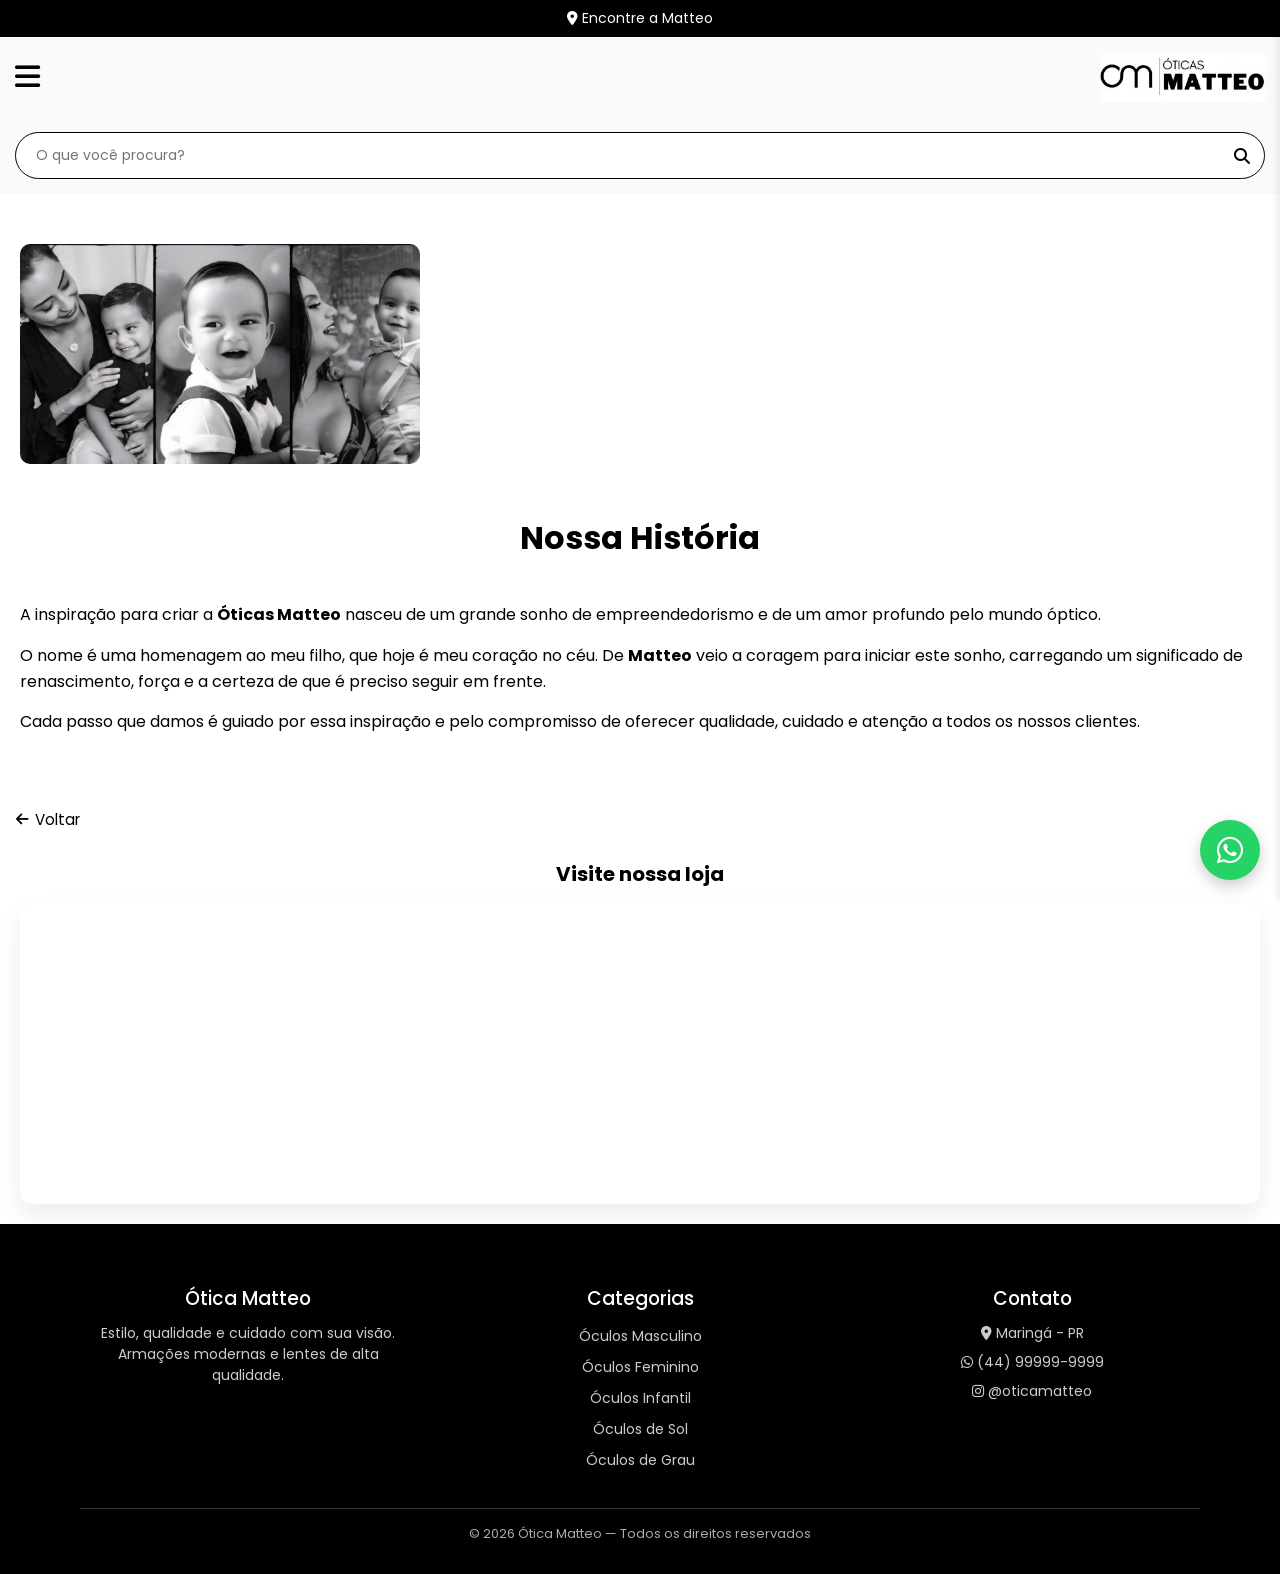
==== nossahistoria/historia.html @ 3b93044a "Add files via upload" ====
<!DOCTYPE html>
<html lang="pt-br">
<head>
<meta charset="UTF-8">
<meta name="viewport" content="width=device-width, initial-scale=1.0">

<title>Ótica Matteo</title>

<link rel="stylesheet" href="../style.css">
<link rel="stylesheet" href="../media.css">





<link href="https://fonts.googleapis.com/css2?family=Poppins:wght@300;400;500;600&display=swap" rel="stylesheet">

<link rel="stylesheet" href="https://cdnjs.cloudflare.com/ajax/libs/font-awesome/6.5.0/css/all.min.css">

</head>

<body>

<!-- BARRA SUPERIOR -->

<a href="https://maps.app.goo.gl/TD82NVFX31u2WrRb9" target="_blank" class="topbar-link">

    <div class="topbar">
    
    <i class="fa-solid fa-location-dot"></i>
    
    <span>Encontre a Matteo</span>
    
    </div>
    
    </a>


<!-- HEADER -->

<header>

    <div class="menu-hamburguer">
        <i class="fa-solid fa-bars"></i>
      </div>
    
      <nav class="menu-lateral">
        <div class="menu-logo">
            <a href="../index.html">
              <img src="../imagens/logomatteo.jpeg" alt="Ótica Matteo" />
            </a>
          </div>
        <ul>
          <li><a href="../index.html">Ínicio</a></li>
          <li><a href="../#contato">Contato</a></li>
          <li><a href="../#promo">Promoções</a></li>
          <li><a href="../#categoria">Categorias</a></li>
          <li><a href="#categoria">Infantil</a></li>
          <li><a href="#categoria">Masculino</a></li>
          <li><a href="#categoria">Feminino</a></li>
          <p><i class="fa-brands fa-instagram"></i> @oticamatteo</p>
        </ul>
      </nav>


<div class="logo">
    <a href="../index.html">
      <img src="../imagens/logomatteo.jpeg" alt="Ótica Matteo" />
    </a>
  </div>



</header>


<!-- BUSCA -->

<section class="busca">

<input type="text" placeholder="O que você procura?">

<i class="fa-solid fa-magnifying-glass"></i>

</section>

<section id="historia">
    <div class="container historia-container">

       

      <div class="historia-imagem">
        <img src="../imagens/historiamatteo.jpg" alt="História da Ótica Matteo">
      </div>
      <div class="historia-texto">
        <h2>Nossa História</h2>
        <p>
          A inspiração para criar a <strong>Óticas Matteo</strong> nasceu de um grande sonho de empreendedorismo e de um amor profundo pelo mundo óptico.
        </p>
        <p>
          O nome é uma homenagem ao meu filho, que hoje é meu coração no céu. De <strong>Matteo</strong> veio a coragem para iniciar este sonho, carregando um significado de renascimento, força e a certeza de que é preciso seguir em frente.
        </p>
        <p>
          Cada passo que damos é guiado por essa inspiração e pelo compromisso de oferecer qualidade, cuidado e atenção a todos os nossos clientes.
        </p>
      </div>
    </div>

       <!-- Botão voltar -->
       <a href="../index.html" class="botao-voltar-suave">
        <i class="fa-solid fa-arrow-left"></i> Voltar
      </a>
  </section>
  


  <section class="mapa">

        <h2>Visite nossa loja</h2>
        
        <div class="mapa-container">
        
        <iframe 
        src="https://maps.app.goo.gl/TD82NVFX31u2WrRb9"
        loading="lazy"
        referrerpolicy="no-referrer-when-downgrade">
        </iframe>
        
        </div>
        
        </section>  


<a href="https://wa.me/5544999999999" class="whatsapp" target="_blank">
    <i class="fa-brands fa-whatsapp"></i>
    </a>



<footer class="footer">

<div class="footer-container">

<div class="footer-col">

<h3>Ótica Matteo</h3>

<p>Estilo, qualidade e cuidado com sua visão.  
Armações modernas e lentes de alta qualidade.</p>

</div>

<div class="footer-col">

<h3>Categorias</h3>

<ul>

<li><a href="#">Óculos Masculino</a></li>
<li><a href="#">Óculos Feminino</a></li>
<li><a href="#">Óculos Infantil</a></li>
<li><a href="#">Óculos de Sol</a></li>
<li><a href="#">Óculos de Grau</a></li>

</ul>

</div>

<div class="footer-col">

<h3>Contato</h3>

<p><i class="fa-solid fa-location-dot"></i> Maringá - PR</p>

<p><i class="fa-brands fa-whatsapp"></i> (44) 99999-9999</p>

<p><i class="fa-brands fa-instagram"></i> @oticamatteo</p>

</div>

</div>

<div class="footer-bottom">

<p>© 2026 Ótica Matteo — Todos os direitos reservados</p>

</div>

<script src="../script.js" defer></script>

</footer>
---- style.css ----
*{
    margin:0;
    padding:0;
    box-sizing:border-box;
    font-family:'Poppins', sans-serif;
    }

    :root{

        --cor-principal:#312216;      /* rosa salmão moderno */
        --cor-secundaria:#000000;     /* rosa claro elegante */
        --cor-destaque:#ffffff;       /* destaque promoções */
        
        --cor-fundo:#fafafa;          /* fundo suave feminino */
        --cor-card:#ffffff;           /* cards */
        
        --cor-texto:#020202;          /* texto principal */
        --cor-texto-suave:#6b6b6b;    /* texto secundário */
        
        --sombra-suave:0 10px 25px rgba(0,0,0,0.08);
        
        }
    
    /* TOPBAR */
    
    .topbar{
    
    background: var(--cor-secundaria);
    
    color:white;
    
    text-align:center;
    
    padding:8px;
    
    font-size:14px;
    
      

    }

    .topbar-link{

        text-decoration:none;
        color:inherit;
        
        }

        .logo img {
            height:40px; /* menor em mobile */
            
          }
          
    
    /* HEADER */
    
    header{
    
    display:flex;
    
    align-items:center;
    
    justify-content:space-between;
    
    padding:15px;
    
    background:var(--cor-fundo);
    
    color:var(--cor-texto);

    
    
    }

    /* Menu lateral */
    .menu-logo {
        text-align: center;
        padding: 20px 0;
        border-bottom: 1px solid rgba(0,0,0,0.1); /* opcional, separa a logo dos links */
      }
      
      .menu-logo img {
        max-width: 150px; /* ajusta o tamanho da logo dentro do menu */
        height: auto;
        display: inline-block;
      }

.menu-lateral {
    position: fixed;
    top: 0;
    right: -250px;
    width: 250px;
    height: 100%;
    background-color: #fff;
    box-shadow: -2px 0 8px rgba(0,0,0,0.1);
    transition: right 0.3s ease;
    z-index: 999;
    padding-top: 60px;
  }
  
  .menu-lateral ul {
    list-style: none;
    padding: 0 20px;
  }
  
  .menu-lateral ul li {
    margin: 20px 0;
  }
  
  .menu-lateral ul li a {
    text-decoration: none;
    color: #000;
    font-weight: 500;
    font-size: 1rem;
    transition: color 0.3s;
  }
  
  .menu-lateral ul li a:hover {
    color: #b8b8b8d0;
  }
  
  /* Ícone hambúrguer */
  .menu-hamburguer {
    font-size: 1.8rem;
    cursor: pointer;
    display: inline-block;
    z-index: 1000;
    transition: transform 0.3s ease;
  }
  
  /* Ícone X */
  .menu-hamburguer.ativo i {
    transform: rotate(90deg); /* efeito simples de rotação */
  }
  
  /* Menu aberto */
  .menu-lateral.ativo {
    right: 0;
  }
  
  /* Escurecer fundo quando menu aberto */
  body.menu-aberto::after {
    content: '';
    position: fixed;
    top: 0; left: 0;
    width: 100%;
    height:100%;
    background: rgba(0,0,0,0.2);
    z-index: 998;
  }
    
    .logo{
    
    font-size:20px;
    
    font-weight:600;
    
    }
    
    
    /* BUSCA */
    
    .busca{
    
    background: var(--cor-fundo);
    
    padding:15px;
    
    position:relative;
    
    }
    
    .busca input{
    
    width:100%;
    
    padding:12px 45px 12px 20px;
    
    border:1px solid var(--cor-secundaria);
    
    border-radius:25px;
    
    font-size:14px;
    
    }
    
    .busca i{
    
    position:absolute;
    
    right:30px;
    
    top:50%;
    
    transform:translateY(-50%);
    
    color:var(--cor-secundaria);
    
    }
    
    /* BANNER */
    
    .banner{
        width:100%;
        padding:10px;
        }
    

    .carousel{
        position:relative;
        width:100%;
        overflow:hidden;
        }
        
        /* slides */
        
        .slide{
        position:absolute;
        width:100%;
        opacity:0;
        transition:opacity .3s ease;
        }
        
        .slide.active{
        opacity:1;
        position:relative;
        }
        
        .slide img{
        width:100%;
        border-radius:12px;
        }
        
        /* setas */
        
        .seta{
        position:absolute;
        top:50%;
        transform:translateY(-50%);
        background:white;
        border:none;
        width:35px;
        height:35px;
        border-radius:50%;
        cursor:pointer;
        box-shadow:0 3px 10px rgba(0,0,0,0.2);
        }
        
        .esquerda{
        left:10px;
        }
        
        .direita{
        right:10px;
        }
        
        /* bolinhas */
        
        .indicadores{
        display:flex;
        justify-content:center;
        margin-top:10px;
        gap:8px;
        }
        
        .dot{
        width:10px;
        height:10px;
        background:#ccc;
        border-radius:50%;
        cursor:pointer;
        }
        
        .dot.active{
        background:var(--cor-secundaria);
        }

        .categoria{

            padding:20px;
            
            }
            
            .categoria h2{
            
                text-align: center;
            font-size:18px;
            margin-bottom:15px;
            color:var(--cor-texto);
            
            }
            
            .produtos{
            
            display:flex;
            gap:15px;
            overflow-x:auto;
            scroll-snap-type:x mandatory;
            padding-bottom:10px 40px;
            scroll-behavior: smooth;
            -webkit-overflow-scrolling: touch;
            }
            
            .produtos::-webkit-scrollbar{
            
            display:none;
            
            }
            
            .produto{
            
            min-width:140px;
            background:var(--cor-card);
            border-radius:12px;
            box-shadow:var(--sombra-suave);
            padding:10px;
            text-align:center;
            scroll-snap-align:start;
            
            }
            
            .produto img{
            
            width:100%;
            border-radius:10px;
            
            }
            
            .produto p{
            
            font-size:13px;
            margin-top:8px;
            color:var(--cor-texto);
            
            }

            .carrossel-container{

                position:relative;
                
                }
                
                .seta-categoria{
                
                position:absolute;
                top:50%;
                transform:translateY(-50%);
                background:rgba(255, 255, 255, 0.171);
                border:none;
                width:35px;
                height:35px;
                border-radius:50%;
                box-shadow:0 3px 10px rgba(0,0,0,0.2);
                cursor:pointer;
                z-index:2;
                
                }
                
                .seta-categoria.esquerda{
                
                left:0;
                
                }
                
                .seta-categoria.direita{
                
                right:0;
                
                }

                .promo {

                   
                    padding: 20px;
                  

                }

                .promo img {
                    width: 80%;
                    border-radius: 10px;
                    
                }

                .promo-produto{

                    background:var(--cor-card);
                    border-radius:12px;
                    padding:15px;
                    box-shadow:var(--sombra-suave);
                    margin-bottom:15px;
                    text-align:center;
                    
                }

                .nome-produto{

                    font-size:14px;
                    margin-top:8px;
                    color:var(--cor-texto);
                    
                    }
                    
                    .preco{

                        font-size:26px;
                        font-weight:300;
                        color:var(--cor-secundaria);
                        letter-spacing:1px;
                        
                        }
                        

                        .moeda{

                            font-size:14px;
                            color:#888;
                            margin-right:3px;
                            
                            }
                            
                            .pix{
                            
                            font-size:11px;
                            color:#777;
                            font-weight:400;
                            margin-left:3px;
                            
                            }

                    .preco-antigo{

                        text-decoration:line-through;
                        font-size:13px;
                        color:#999;
                        
                        }

                .promo h1{

                    font-size:20px;
                    margin-bottom:20px;
                    text-align: center;
                    
                    }

                    .whatsapp{

                        text-decoration: none;
                        position:fixed;
                        bottom:20px;
                        right:20px;
                        background:#25D366;
                        color:white;
                        width:60px;
                        height:60px;
                        border-radius:50%;
                        display:flex;
                        align-items:center;
                        justify-content:center;
                        font-size:30px;
                        box-shadow:0 6px 15px rgba(0,0,0,0.2);
                        z-index:999;
                        
                        }
                        
                        .whatsapp:hover{
                        
                        transform:scale(1.08);
                        transition:0.3s;
                        
                        }

                       
                        .botao-voltar-suave {
                            display: inline-flex;
                            align-items: center;
                            gap: 6px;
                           
                            color: #000;                        /* texto preto suave */
                            padding: 8px 16px;
                            border-radius: 6px;
                            text-decoration: none;
                            font-weight: 400;
                            font-size: 0.95rem;
                            transition: all 0.3s ease;
                           
                          }
                          
                          .botao-voltar-suave:hover {
                            background-color: rgba(0,0,0,0.1);  /* leve destaque ao passar o mouse */
                            transform: translateY(-2px);        /* efeito sutil de “levantar” */
                          }
                          
                          .botao-voltar-suave i {
                            font-size: 0.9rem;
                          }
                        
                          
                          .historia-imagem img {
                            width: 100%;
                            max-width: 400px;  /* limita o tamanho máximo no mobile */
                            height: auto;       /* mantém proporção da imagem */
                            border-radius: 10px;
                            display: block;
                            margin: 0 auto;     /* centraliza no mobile */
                          }
                          
                            .historia-container {
                              flex-direction: column;
                              padding: 30px 15px;
                            }
                            .historia-texto h2 {
                              text-align: center;
                              padding: 20px;
                            }
                          

                        .mapa{

                            padding:20px;
                            text-align:center;
                            
                            }
                            
                            .mapa h2{
                            
                            margin-bottom:15px;
                            font-size:20px;
                            
                            }
                            
                            .mapa-container{
                            
                            width:100%;
                            height:300px;
                            border-radius:12px;
                            overflow:hidden;
                            box-shadow:var(--sombra-suave);
                            
                            }
                            
                            .mapa-container iframe{
                            
                            width:100%;
                            height:100%;
                            border:0;
                            
                            }



                            .instagram-link {
                                display: inline-flex;
                                align-items: center;
                                gap: 6px; /* espaço entre ícone e texto */
                                color: #000; /* preto */
                                border: 1px solid #000; /* borda fina preta */
                                padding: 4px 8px;
                                border-radius: 6px; /* cantos arredondados */
                                text-decoration: none;
                                font-weight: 500;
                                transition: all 0.3s ease;
                            }
                            
                            .instagram-link i {
                                font-size: 18px;
                            }
                            
                            .instagram-link:hover {
                                background-color: #000;
                                color: #fff;
                            }

                            .footer{

                                background:#000;
                                color:white;
                                padding:40px 20px 20px;
                                text-align: center;
                                
                                }
                                
                                .footer-container{
                                
                                display:flex;
                                flex-direction:column;
                                gap:30px;
                                
                                }
                                
                                .footer-col h3{
                                
                                margin-bottom:10px;
                                font-weight:500;
                                
                                }
                                
                                .footer-col p{
                                
                                font-size:14px;
                                color:#ccc;
                                margin-bottom:8px;
                                
                                }
                                
                                .footer-col ul{
                                
                                list-style:none;
                                
                                }
                                
                                .footer-col ul li{
                                
                                margin-bottom:6px;
                                
                                }
                                
                                .footer-col ul li a{
                                
                                text-decoration:none;
                                color:#ccc;
                                font-size:14px;
                                
                                }
                                
                                .footer-col ul li a:hover{
                                
                                color:white;
                                
                                }
                                
                                .footer-bottom{
                                
                                margin-top:30px;
                                border-top:1px solid #333;
                                padding-top:15px;
                                text-align:center;
                                font-size:13px;
                                color:#aaa;
                                
                                }
---- media.css ----
@media (min-width:768px){

    .logo img {
        height: 50px; /* ajusta conforme precisar */
        width: auto;  /* mantém proporção da imagem */
        display: block;
      }

    .banner{
    padding:20px;
    }
    
    .carousel{
    max-width:1200px;
    margin:auto;
    }
    
    .seta{
    width:45px;
    height:45px;
    }
    
    .dot{
    width:12px;
    height:12px;
    }

   
    .historia-container {
        display: flex;
        align-items: flex-start;
        gap: 30px;
        padding: 50px 20px;
        flex-wrap: wrap; /* importante para mobile */
      }
      
      .historia-imagem {
        flex: 1;
        min-width: 300px; /* garante que não fique muito pequena */
      }
      
      .historia-imagem img {
        width: 100%;
        border-radius: 10px; /* opcional, deixa mais elegante */
        object-fit: cover;
      }
      
      .historia-texto {
        flex: 2;
        min-width: 300px;
      }
      
      .historia-texto h2 {
        font-size: 2rem;
        margin-bottom: 20px;
      }
      
      .historia-texto p {
        font-size: 1rem;
        line-height: 1.6;
        margin-bottom: 15px;
      }


    .footer-container{

        flex-direction:row;
        justify-content:space-between;
        
        }
        
        .footer-col{
        
        width:30%;
        
        }
        
        .footer{
        
        padding:60px 80px 30px;
        
        }
    
    }
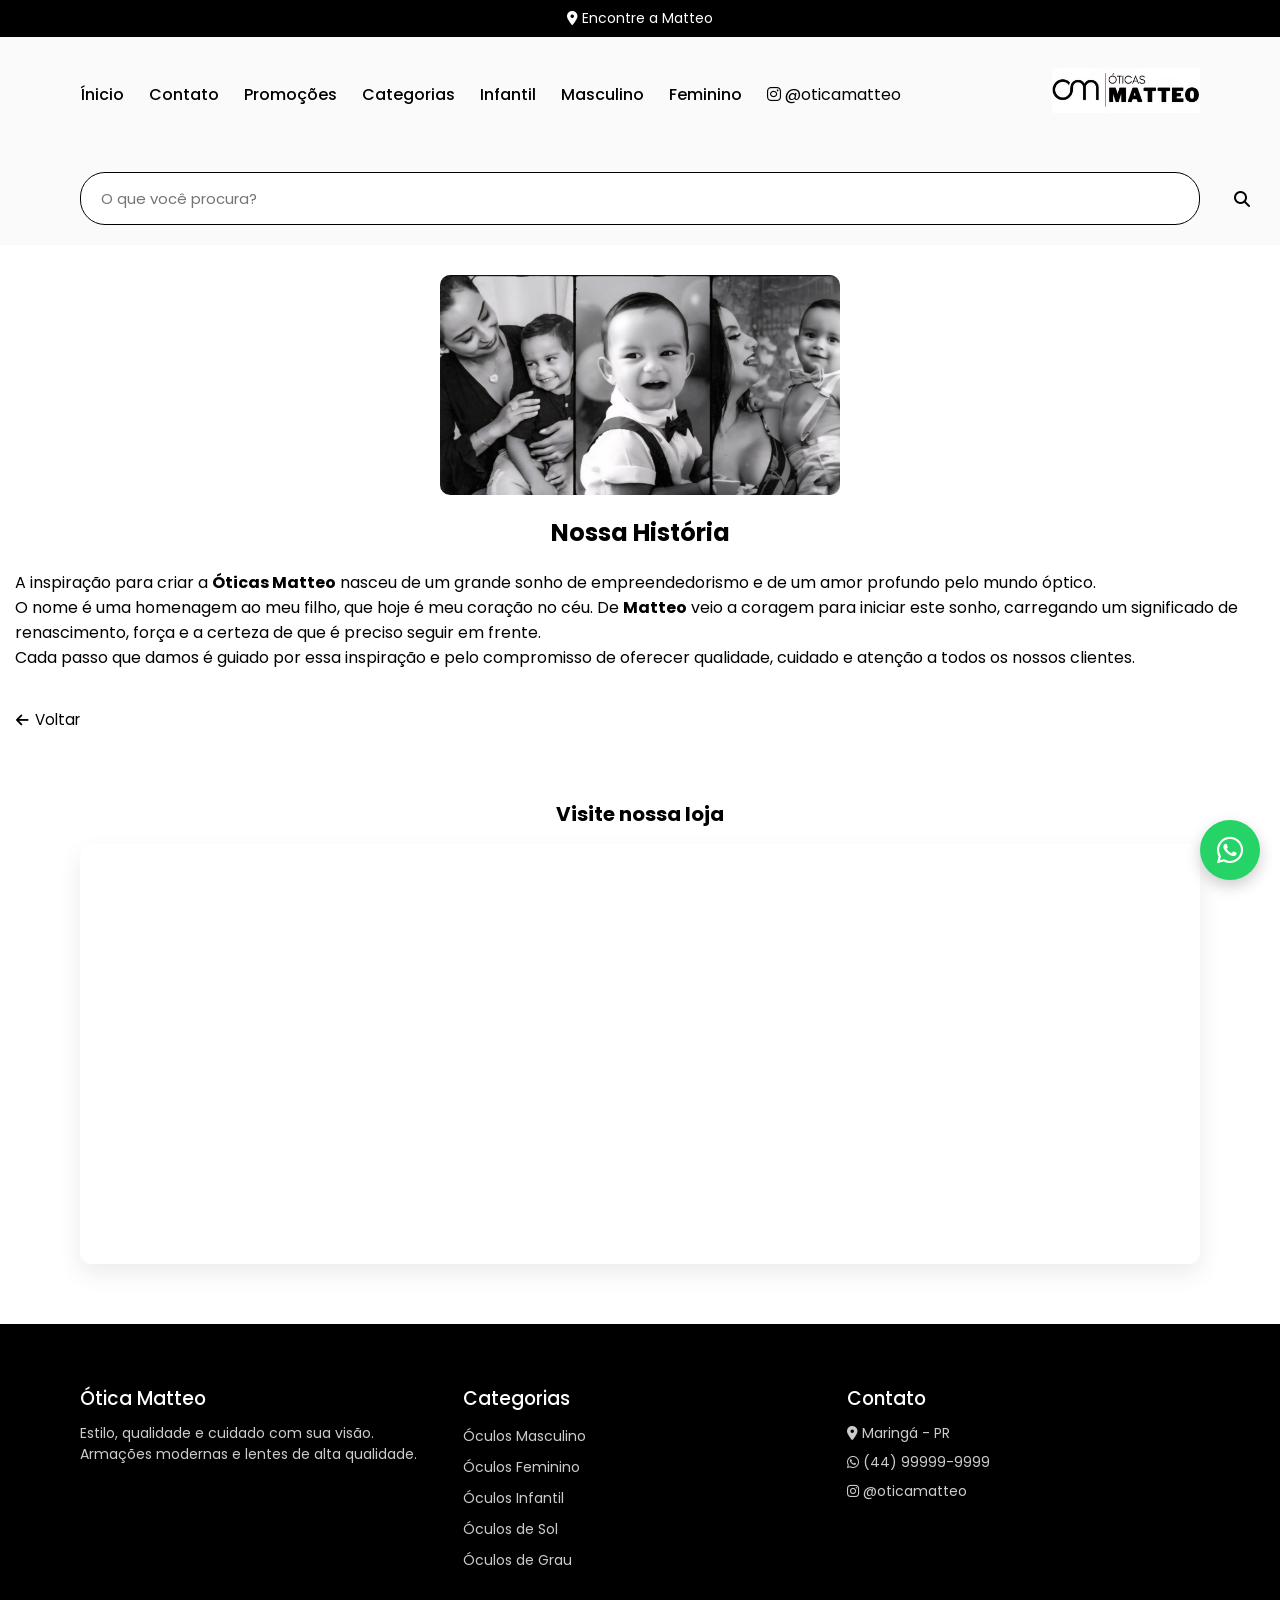
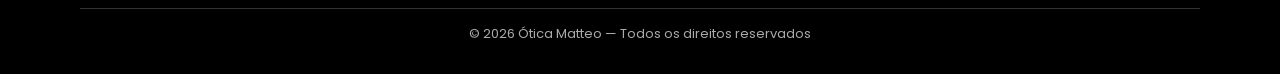
==== commit a74b9163: "Fix HTML structure and formatting issues" ====
--- a/nossahistoria/historia.html
+++ b/nossahistoria/historia.html
@@ -120,11 +120,7 @@
         
         <div class="mapa-container">
         
-        <iframe 
-        src="https://maps.app.goo.gl/TD82NVFX31u2WrRb9"
-        loading="lazy"
-        referrerpolicy="no-referrer-when-downgrade">
-        </iframe>
+       <iframe src="https://www.google.com/maps/embed?pb=!1m18!1m12!1m3!1d1830.8113087068557!2d-51.9170832!3d-23.401865800000003!2m3!1f0!2f0!3f0!3m2!1i1024!2i768!4f13.1!3m3!1m2!1s0x94ecd122eb02dc15%3A0xc73afa3e9b39a91d!2sR.%20Evaristo%20da%20Veiga%2C%201909%20-%20Jardim%20Alvorada!5e0!3m2!1spt-BR!2sbr!4v1772992357824!5m2!1spt-BR!2sbr" width="600" height="450" style="border:0;" allowfullscreen="" loading="lazy" referrerpolicy="no-referrer-when-downgrade"></iframe>
         
         </div>
         
@@ -194,3 +190,4 @@
 
 
 
+
--- a/media.css
+++ b/media.css
@@ -1,84 +1,255 @@
+/* ================================= */
+/* TABLET */
+/* ================================= */
+
 @media (min-width:768px){
 
-    .logo img {
-        height: 50px; /* ajusta conforme precisar */
-        width: auto;  /* mantém proporção da imagem */
-        display: block;
-      }
-
-    .banner{
-    padding:20px;
-    }
-    
-    .carousel{
+    /* ================= HEADER ================= */
+    
+    header{
+    display:flex;
+    align-items:center;
+    justify-content:space-between;
+    padding:15px 40px;
+    background:var(--cor-fundo);
     max-width:1200px;
     margin:auto;
     }
     
-    .seta{
-    width:45px;
-    height:45px;
-    }
-    
-    .dot{
-    width:12px;
-    height:12px;
+    /* esconder hamburguer */
+    
+    .menu-hamburguer{
+    display:none;
+    }
+    
+    /* menu horizontal */
+    
+    .menu-lateral{
+    position:static;
+    width:auto;
+    height:auto;
+    background:none;
+    box-shadow:none;
+    display:flex;
+    align-items:center;
+    padding:0;
+    }
+    
+    .menu-lateral ul{
+    display:flex;
+    gap:25px;
+    align-items:center;
+    list-style:none;
+    padding:0;
+    margin:0;
+    }
+    
+    .menu-lateral li{
+    font-size:14px;
+    }
+    
+    .menu-lateral a{
+    text-decoration:none;
+    color:var(--cor-texto);
+    font-weight:500;
+    transition:.3s;
+    }
+    
+    .menu-lateral a:hover{
+    color:#c59d5f;
     }
 
    
-    .historia-container {
-        display: flex;
-        align-items: flex-start;
-        gap: 30px;
-        padding: 50px 20px;
-        flex-wrap: wrap; /* importante para mobile */
-      }
-      
-      .historia-imagem {
-        flex: 1;
-        min-width: 300px; /* garante que não fique muito pequena */
-      }
-      
-      .historia-imagem img {
-        width: 100%;
-        border-radius: 10px; /* opcional, deixa mais elegante */
-        object-fit: cover;
-      }
-      
-      .historia-texto {
-        flex: 2;
-        min-width: 300px;
-      }
-      
-      .historia-texto h2 {
-        font-size: 2rem;
-        margin-bottom: 20px;
-      }
-      
-      .historia-texto p {
-        font-size: 1rem;
-        line-height: 1.6;
-        margin-bottom: 15px;
-      }
-
-
-    .footer-container{
-
-        flex-direction:row;
-        justify-content:space-between;
-        
+
+    .menu-logo{
+        display:none;
         }
         
-        .footer-col{
         
-        width:30%;
-        
+    
+    /* logo */
+    
+    .logo img{
+    height:45px;
+    }
+    
+    
+    /* ================= BUSCA ================= */
+    
+    .busca{
+    padding:20px 40px;
+    }
+    
+    .busca input{
+    font-size:15px;
+    padding:14px 50px 14px 20px;
+    }
+    
+    
+    /* ================= BANNER ================= */
+    
+    .banner{
+    padding:20px 40px;
+    }
+    
+    .slide img{
+    border-radius:14px;
+    }
+    
+    
+    /* ================= CATEGORIAS ================= */
+    
+    .categoria{
+    padding:40px;
+    }
+    
+    .categoria h2{
+    font-size:22px;
+    margin-bottom:25px;
+    }
+    
+    .produto{
+    min-width:180px;
+    padding:15px;
+    }
+    
+    .produto p{
+    font-size:14px;
+    }
+    
+    
+    /* ================= PROMOÇÕES ================= */
+    
+    .promo{
+    padding:40px;
+    display:grid;
+    grid-template-columns:1fr 1fr;
+    gap:25px;
+    }
+    
+    .promo h1{
+    grid-column:1/-1;
+    font-size:24px;
+    }
+    
+    .promo-produto{
+    margin:0;
+    }
+    
+    
+    /* ================= MAPA ================= */
+    
+    .mapa{
+    padding:40px;
+    }
+    
+    .mapa-container{
+    height:350px;
+    }
+    
+    
+    /* ================= FOOTER ================= */
+    
+    .footer-container{
+    flex-direction:row;
+    justify-content:space-between;
+    text-align:left;
+    }
+    
+    .footer-col{
+    flex:1;
+    }
+    
+    }
+    
+    
+    /* ================================= */
+    /* DESKTOP */
+    /* ================================= */
+    
+    @media (min-width:1024px){
+    
+    /* HEADER */
+    
+    header{
+    padding:25px 80px;
+    max-width:1400px;
+    }
+    
+    
+    
+    /* BUSCA */
+    
+    .busca{
+    padding:20px 80px;
+    }
+    
+    
+    /* BANNER */
+    
+    .banner{
+        max-width:1000px;
+        margin:auto;
         }
-        
-        .footer{
-        
-        padding:60px 80px 30px;
-        
-        }
-    
-    }+        .carousel{
+            max-height:420px;
+            }
+            
+            .slide img{
+                height:420px;
+                object-fit:cover;
+                }
+    
+    .seta,
+    .seta-categoria{
+    display:none;
+    }
+
+    
+    /* CATEGORIAS */
+    
+    .categoria{
+    padding:60px 80px;
+    }
+    
+    .produtos{
+    gap:25px;
+    }
+    
+    .produto{
+    min-width:200px;
+    }
+    
+    
+    /* PROMOÇÕES */
+    
+    .promo{
+    padding:60px 80px;
+    grid-template-columns:repeat(4,1fr);
+    }
+    
+    .promo h1{
+    grid-column:1/-1;
+    font-size:26px;
+    margin-bottom:30px;
+    }
+    
+    
+    /* MAPA */
+    
+    .mapa{
+    padding:60px 80px;
+    }
+    
+    .mapa-container{
+    height:420px;
+    }
+    
+    
+    /* FOOTER */
+    
+    .footer{
+    padding:60px 80px 30px;
+    }
+    
+    }
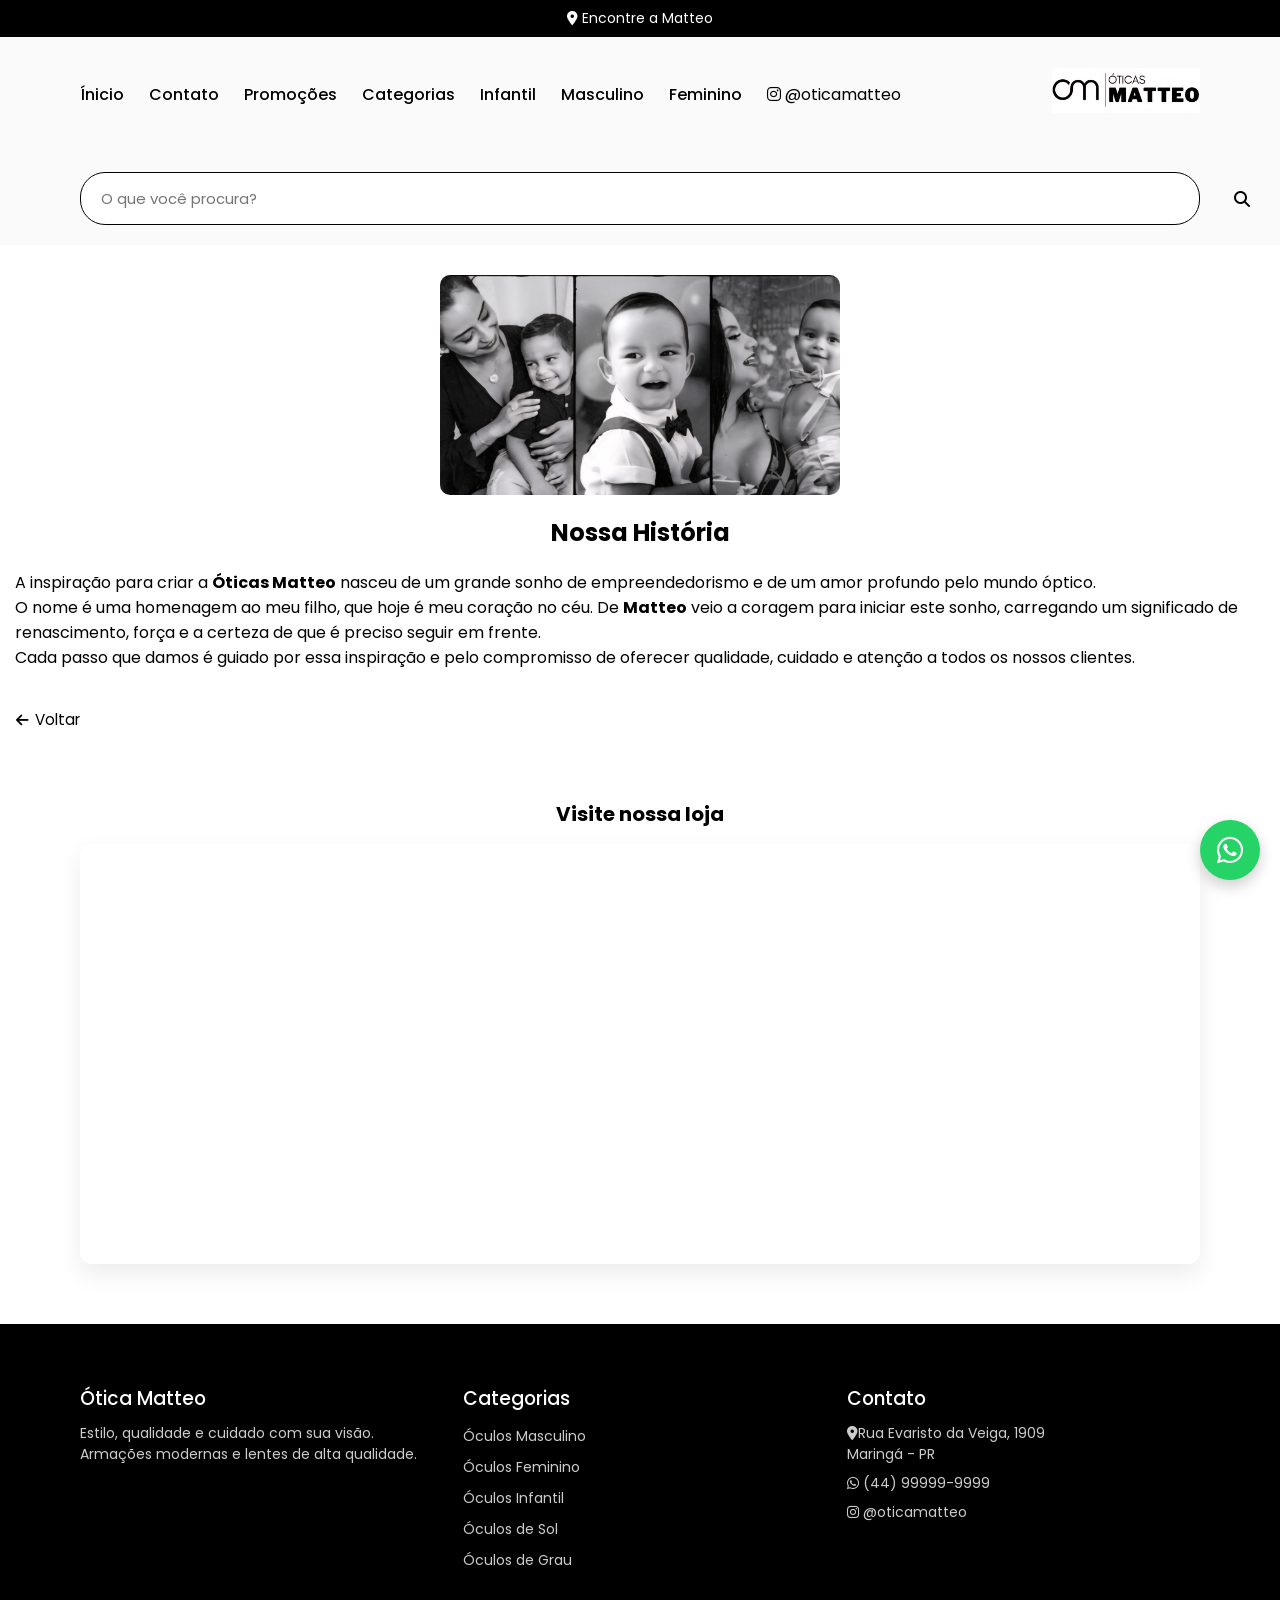
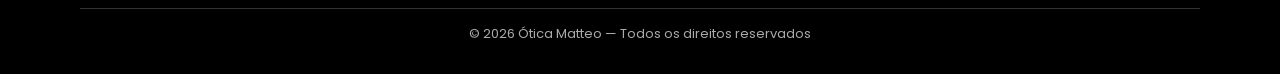
==== commit c479d4a5: "Fix HTML encoding issues in historia.html" ====
--- a/nossahistoria/historia.html
+++ b/nossahistoria/historia.html
@@ -166,7 +166,7 @@
 
 <h3>Contato</h3>
 
-<p><i class="fa-solid fa-location-dot"></i> Maringá - PR</p>
+<p><i class="fa-solid fa-location-dot"></i>Rua Evaristo da Veiga, 1909 <br> Maringá - PR</p>
 
 <p><i class="fa-brands fa-whatsapp"></i> (44) 99999-9999</p>
 
@@ -191,3 +191,4 @@
 
 
 
+
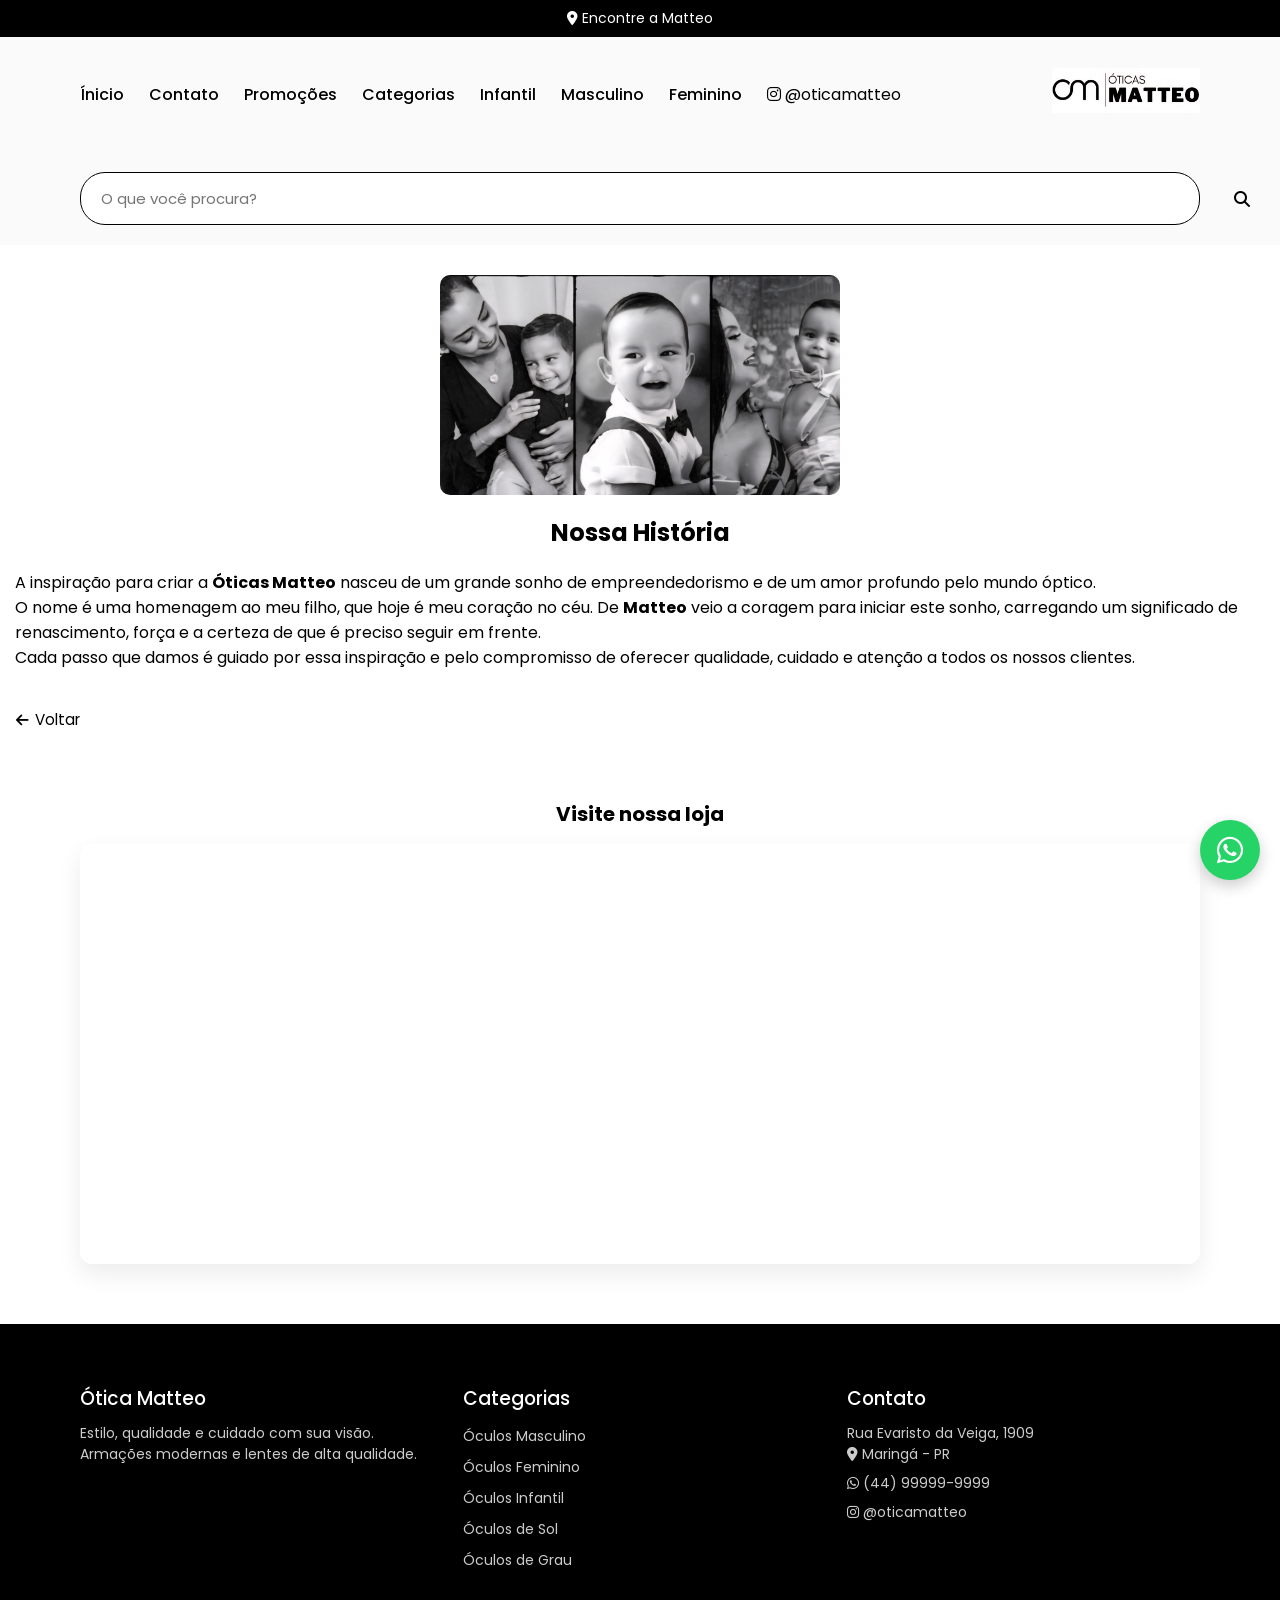
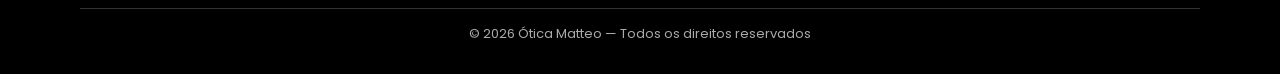
==== commit 8ff34dfb: "Fix HTML formatting and structure in historia.html" ====
--- a/nossahistoria/historia.html
+++ b/nossahistoria/historia.html
@@ -166,7 +166,7 @@
 
 <h3>Contato</h3>
 
-<p><i class="fa-solid fa-location-dot"></i>Rua Evaristo da Veiga, 1909 <br> Maringá - PR</p>
+<p>Rua Evaristo da Veiga, 1909 <br> <i class="fa-solid fa-location-dot"></i> Maringá - PR</p>
 
 <p><i class="fa-brands fa-whatsapp"></i> (44) 99999-9999</p>
 
@@ -192,3 +192,4 @@
 
 
 
+
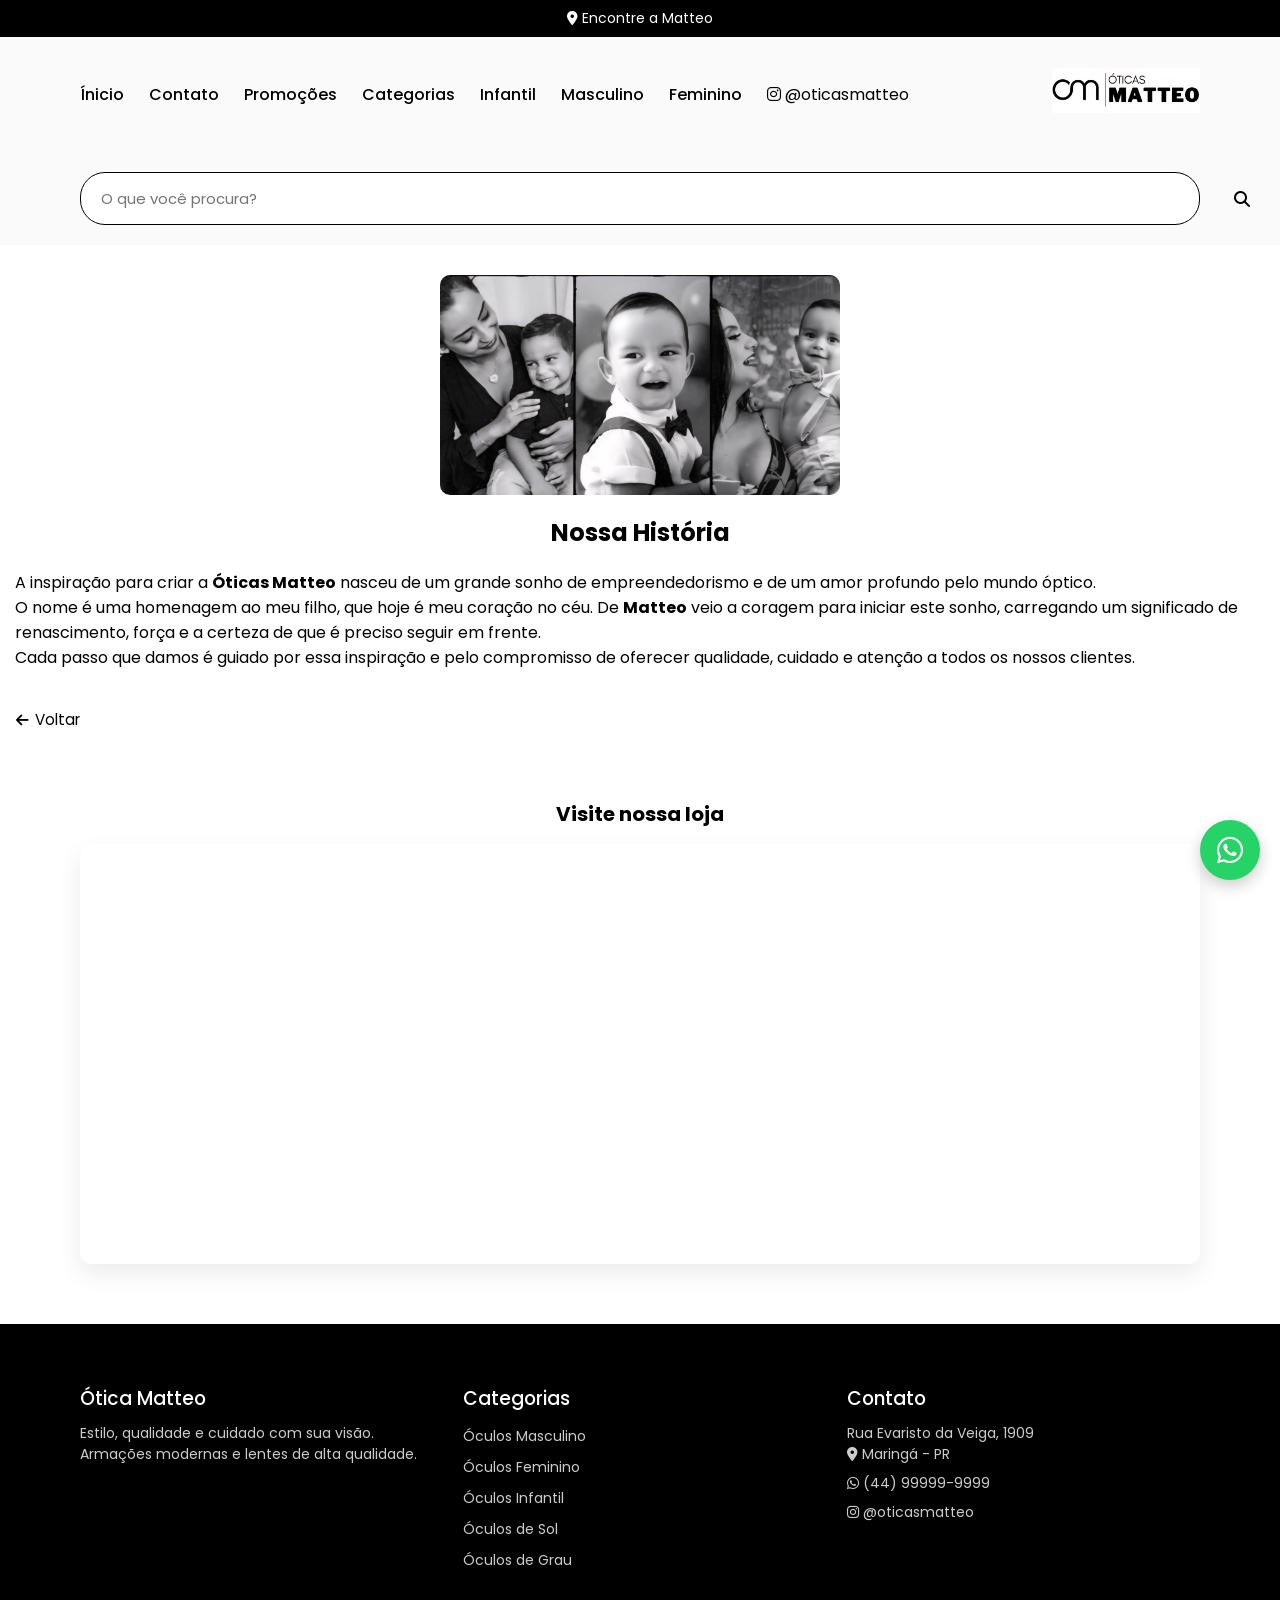
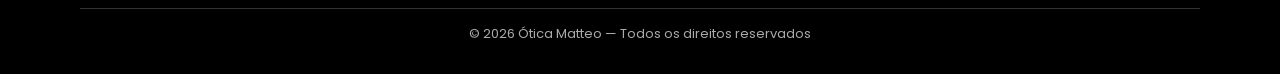
==== commit b3e331de: "Fix HTML encoding issues in historia.html" ====
--- a/nossahistoria/historia.html
+++ b/nossahistoria/historia.html
@@ -4,7 +4,7 @@
 <meta charset="UTF-8">
 <meta name="viewport" content="width=device-width, initial-scale=1.0">
 
-<title>Ótica Matteo</title>
+<title>Óticas Matteo</title>
 
 <link rel="stylesheet" href="../style.css">
 <link rel="stylesheet" href="../media.css">
@@ -58,7 +58,7 @@
           <li><a href="#categoria">Infantil</a></li>
           <li><a href="#categoria">Masculino</a></li>
           <li><a href="#categoria">Feminino</a></li>
-          <p><i class="fa-brands fa-instagram"></i> @oticamatteo</p>
+          <p><i class="fa-brands fa-instagram"></i> @oticasmatteo</p>
         </ul>
       </nav>
 
@@ -170,7 +170,7 @@
 
 <p><i class="fa-brands fa-whatsapp"></i> (44) 99999-9999</p>
 
-<p><i class="fa-brands fa-instagram"></i> @oticamatteo</p>
+<p><i class="fa-brands fa-instagram"></i> @oticasmatteo</p>
 
 </div>
 
@@ -193,3 +193,4 @@
 
 
 
+
